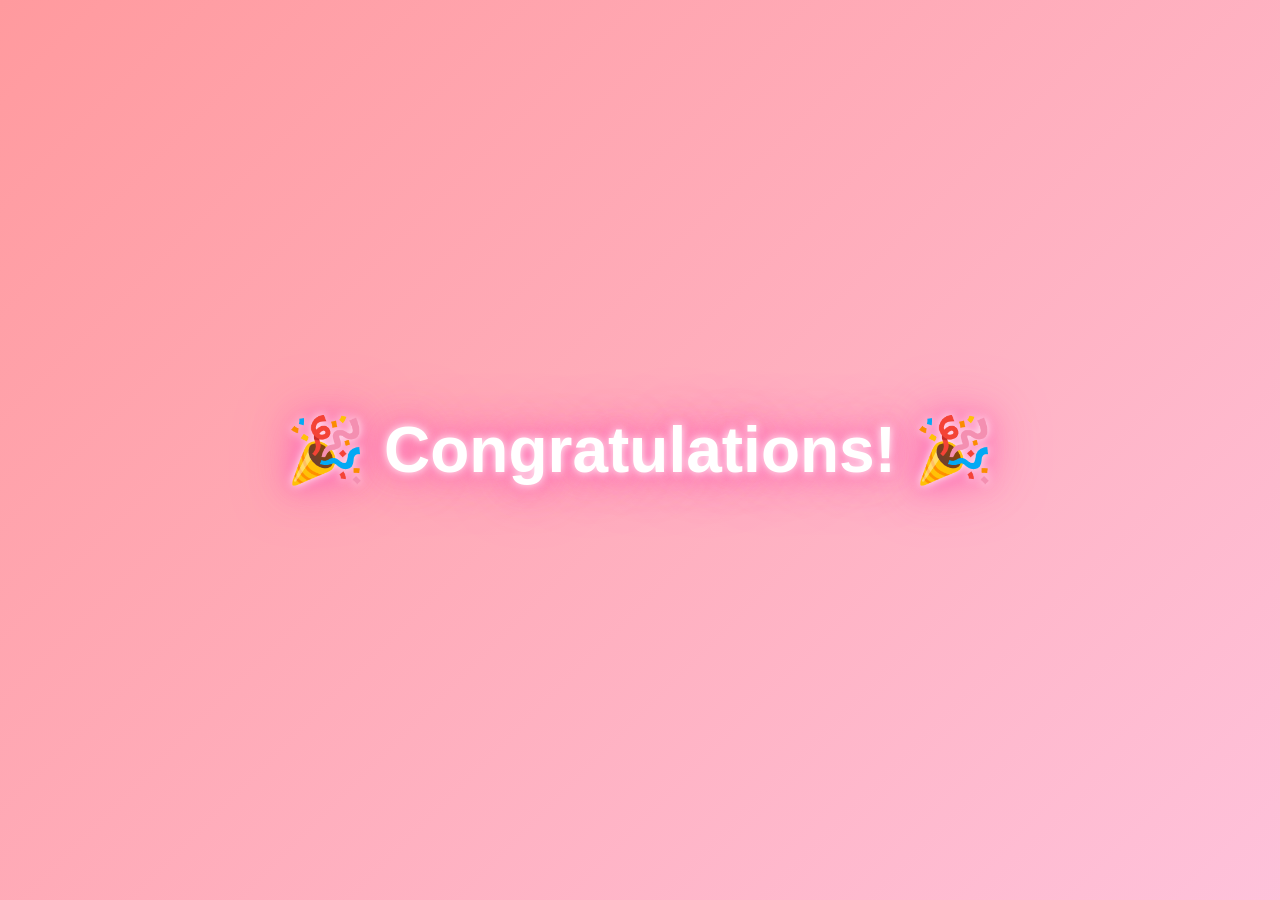
==== congratulations.html @ 176cff20 "Add files via upload" ====
<!DOCTYPE html>
<html lang="en">
<head>
<meta charset="UTF-8">
<meta name="viewport" content="width=device-width, initial-scale=1.0">
<title>Congratulations!</title>

<style>
*{
    margin:0;
    padding:0;
    box-sizing:border-box;
}

body{
    height:100vh;
    overflow:hidden;
    display:flex;
    justify-content:center;
    align-items:center;
    font-family:'Segoe UI',sans-serif;

    background:linear-gradient(
        135deg,
        #ff9a9e,
        #fecfef,
        #f6d365,
        #fda085
    );

    background-size:400% 400%;
    animation:bgMove 8s ease infinite;
}

@keyframes bgMove{
    0%{
        background-position:0% 50%;
    }
    50%{
        background-position:100% 50%;
    }
    100%{
        background-position:0% 50%;
    }
}

.message{
    position:absolute;
    white-space:nowrap;
    font-size:4rem;
    font-weight:bold;
    color:white;

    text-shadow:
        0 0 10px #fff,
        0 0 20px #ff69b4,
        0 0 40px #ff69b4,
        0 0 60px #ff69b4;

    animation:
        moveAcross 8s linear infinite,
        jump 0.8s ease-in-out infinite;
}

@keyframes moveAcross{
    from{
        left:-100%;
    }
    to{
        left:100%;
    }
}

@keyframes jump{
    0%,100%{
        transform:translateY(0);
    }

    50%{
        transform:translateY(-35px);
    }
}
</style>

</head>
<body>

<div class="message">
    🎉 Congratulations! 🎉
</div>

</body>
</html>
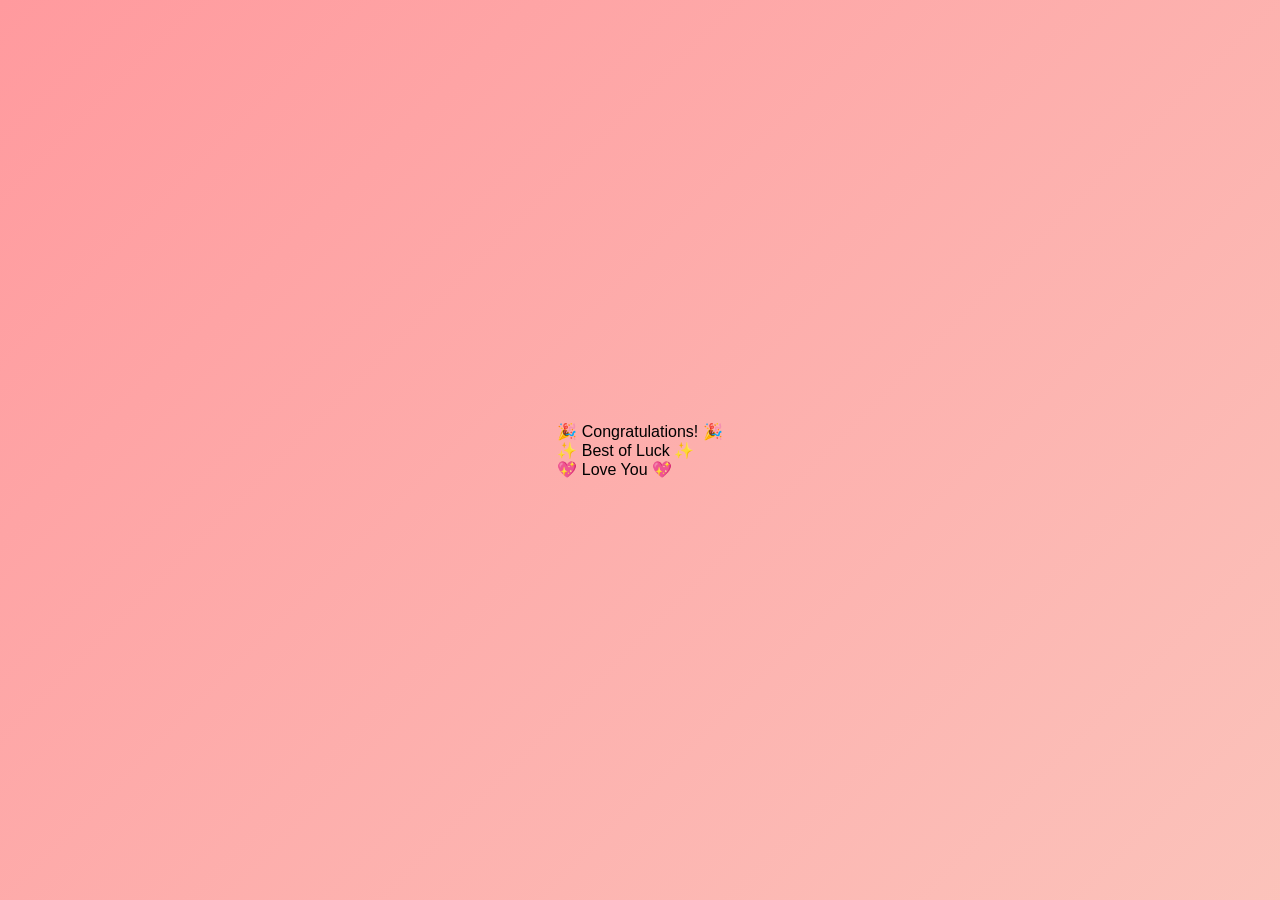
==== commit 0aa16eb2: "Refactor congratulations.html for new design Removed old styles and animations for a simpler layout." ====
--- a/congratulations.html
+++ b/congratulations.html
@@ -1,93 +1,28 @@
 <!DOCTYPE html>
 <html lang="en">
 <head>
-<meta charset="UTF-8">
-<meta name="viewport" content="width=device-width, initial-scale=1.0">
-<title>Congratulations!</title>
-
-<style>
-*{
-    margin:0;
-    padding:0;
-    box-sizing:border-box;
-}
-
-body{
-    height:100vh;
-    overflow:hidden;
-    display:flex;
-    justify-content:center;
-    align-items:center;
-    font-family:'Segoe UI',sans-serif;
-
-    background:linear-gradient(
-        135deg,
-        #ff9a9e,
-        #fecfef,
-        #f6d365,
-        #fda085
-    );
-
-    background-size:400% 400%;
-    animation:bgMove 8s ease infinite;
-}
-
-@keyframes bgMove{
-    0%{
-        background-position:0% 50%;
-    }
-    50%{
-        background-position:100% 50%;
-    }
-    100%{
-        background-position:0% 50%;
-    }
-}
-
-.message{
-    position:absolute;
-    white-space:nowrap;
-    font-size:4rem;
-    font-weight:bold;
-    color:white;
-
-    text-shadow:
-        0 0 10px #fff,
-        0 0 20px #ff69b4,
-        0 0 40px #ff69b4,
-        0 0 60px #ff69b4;
-
-    animation:
-        moveAcross 8s linear infinite,
-        jump 0.8s ease-in-out infinite;
-}
-
-@keyframes moveAcross{
-    from{
-        left:-100%;
-    }
-    to{
-        left:100%;
-    }
-}
-
-@keyframes jump{
-    0%,100%{
-        transform:translateY(0);
-    }
-
-    50%{
-        transform:translateY(-35px);
-    }
-}
-</style>
-
+    <meta charset="UTF-8">
+    <meta name="viewport" content="width=device-width, initial-scale=1.0">
+    <title>Congratulations</title>
+    <link rel="stylesheet" href="style2.css">
 </head>
 <body>
 
-<div class="message">
-    🎉 Congratulations! 🎉
-</div>
+    <div class="container">
+
+        <div class="congrats">
+            🎉 Congratulations! 🎉
+        </div>
+
+        <div class="best-luck">
+            ✨ Best of Luck ✨
+        </div>
+
+        <div class="love">
+            💖 Love You 💖
+        </div>
+
+    </div>
 
 </body>
-</html>+</html>
--- a/style2.css
+++ b/style2.css
@@ -0,0 +1,64 @@
+*{
+    margin:0;
+    padding:0;
+    box-sizing:border-box;
+}
+
+body{
+    height:100vh;
+    overflow:hidden;
+    display:flex;
+    justify-content:center;
+    align-items:center;
+    background:linear-gradient(
+        135deg,
+        #ff9a9e,
+        #fad0c4,
+        #fbc2eb,
+        #a18cd1
+    );
+    background-size:400% 400%;
+    animation:bgMove 8s ease infinite;
+    font-family:'Segoe UI', sans-serif;
+}
+
+@keyframes bgMove{
+    0%{background-position:0% 50%;}
+    50%{background-position:100% 50%;}
+    100%{background-position:0% 50%;}
+}
+
+.message{
+    position:absolute;
+    font-size:4rem;
+    font-weight:bold;
+    color:white;
+    text-shadow:
+        0 0 10px #fff,
+        0 0 20px #ff69b4,
+        0 0 40px #ff69b4;
+
+    animation:
+        slideAcross 8s linear infinite,
+        jump 0.8s ease-in-out infinite;
+}
+
+@keyframes slideAcross{
+    0%{
+        transform:translateX(-120vw);
+    }
+
+    100%{
+        transform:translateX(120vw);
+    }
+}
+
+@keyframes jump{
+    0%,100%{
+        margin-top:0;
+    }
+
+    50%{
+        margin-top:-40px;
+    }
+}
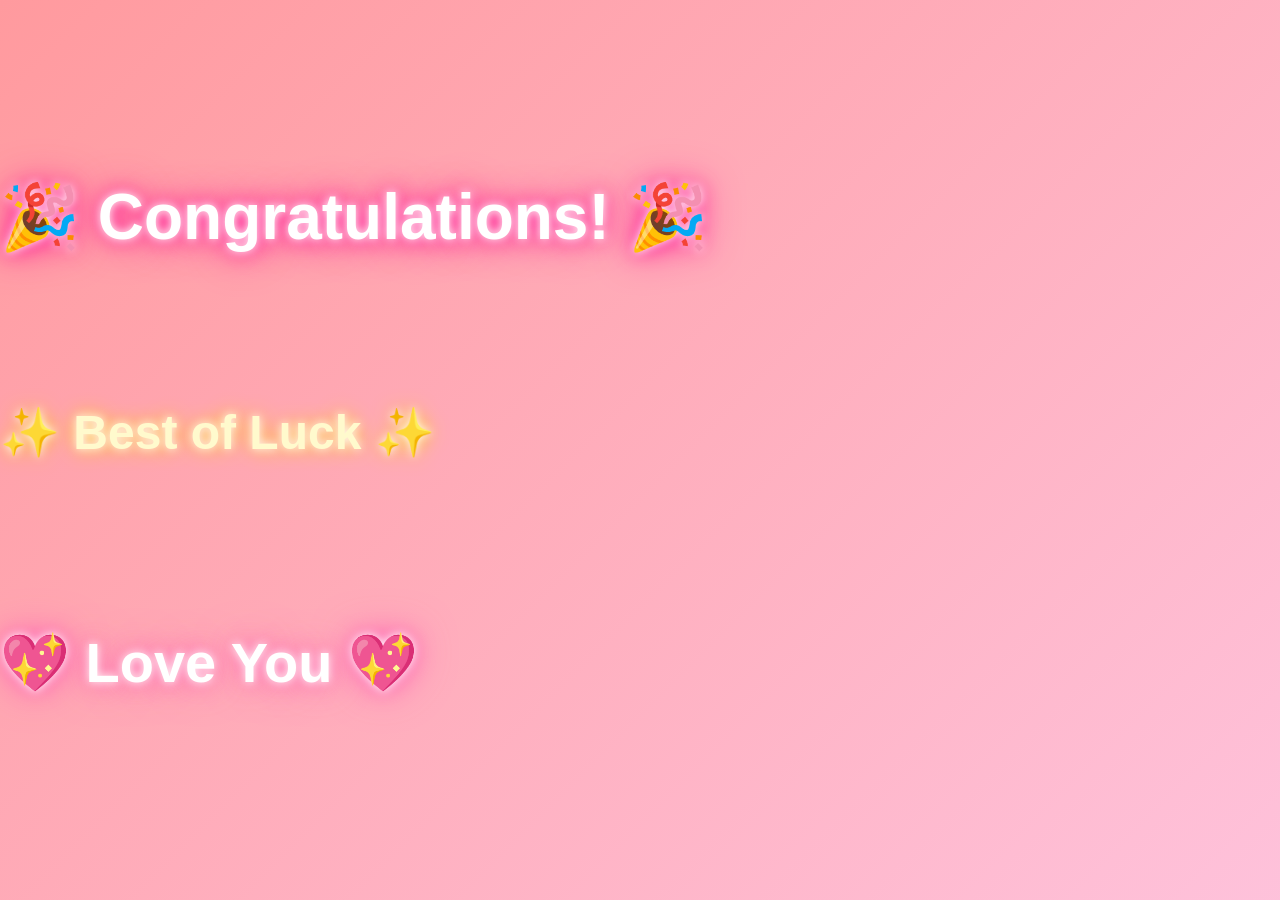
==== commit f49ca224: "Update congratulations.html" ====
--- a/congratulations.html
+++ b/congratulations.html
@@ -1,28 +1,112 @@
 <!DOCTYPE html>
 <html lang="en">
 <head>
-    <meta charset="UTF-8">
-    <meta name="viewport" content="width=device-width, initial-scale=1.0">
-    <title>Congratulations</title>
-    <link rel="stylesheet" href="style2.css">
+<meta charset="UTF-8">
+<meta name="viewport" content="width=device-width, initial-scale=1.0">
+<title>Congratulations</title>
+
+<style>
+*{
+    margin:0;
+    padding:0;
+    box-sizing:border-box;
+}
+
+body{
+    height:100vh;
+    overflow:hidden;
+    font-family:'Segoe UI',sans-serif;
+
+    background:linear-gradient(
+        135deg,
+        #ff9a9e,
+        #fecfef,
+        #f6d365,
+        #fda085
+    );
+
+    background-size:400% 400%;
+    animation:bgMove 8s ease infinite;
+}
+
+@keyframes bgMove{
+    0%{background-position:0% 50%;}
+    50%{background-position:100% 50%;}
+    100%{background-position:0% 50%;}
+}
+
+.scroll{
+    position:absolute;
+    white-space:nowrap;
+    font-weight:bold;
+    animation: move 10s linear infinite,
+               jump 1s ease-in-out infinite;
+}
+
+.congrats{
+    top:20%;
+    font-size:4rem;
+    color:white;
+    text-shadow:
+        0 0 10px #fff,
+        0 0 20px #ff1493,
+        0 0 40px #ff1493;
+}
+
+.luck{
+    top:45%;
+    font-size:3rem;
+    color:#fffacd;
+    text-shadow:
+        0 0 10px #fff,
+        0 0 20px #ffd700;
+    animation-delay:1s;
+}
+
+.love{
+    top:70%;
+    font-size:3.5rem;
+    color:white;
+    text-shadow:
+        0 0 10px #fff,
+        0 0 20px #ff69b4,
+        0 0 40px #ff69b4;
+    animation-delay:2s;
+}
+
+@keyframes move{
+    from{
+        left:-100%;
+    }
+    to{
+        left:100%;
+    }
+}
+
+@keyframes jump{
+    0%,100%{
+        transform:translateY(0);
+    }
+    50%{
+        transform:translateY(-25px);
+    }
+}
+</style>
+
 </head>
 <body>
 
-    <div class="container">
+<div class="scroll congrats">
+    🎉 Congratulations! 🎉
+</div>
 
-        <div class="congrats">
-            🎉 Congratulations! 🎉
-        </div>
+<div class="scroll luck">
+    ✨ Best of Luck ✨
+</div>
 
-        <div class="best-luck">
-            ✨ Best of Luck ✨
-        </div>
-
-        <div class="love">
-            💖 Love You 💖
-        </div>
-
-    </div>
+<div class="scroll love">
+    💖 Love You 💖
+</div>
 
 </body>
 </html>
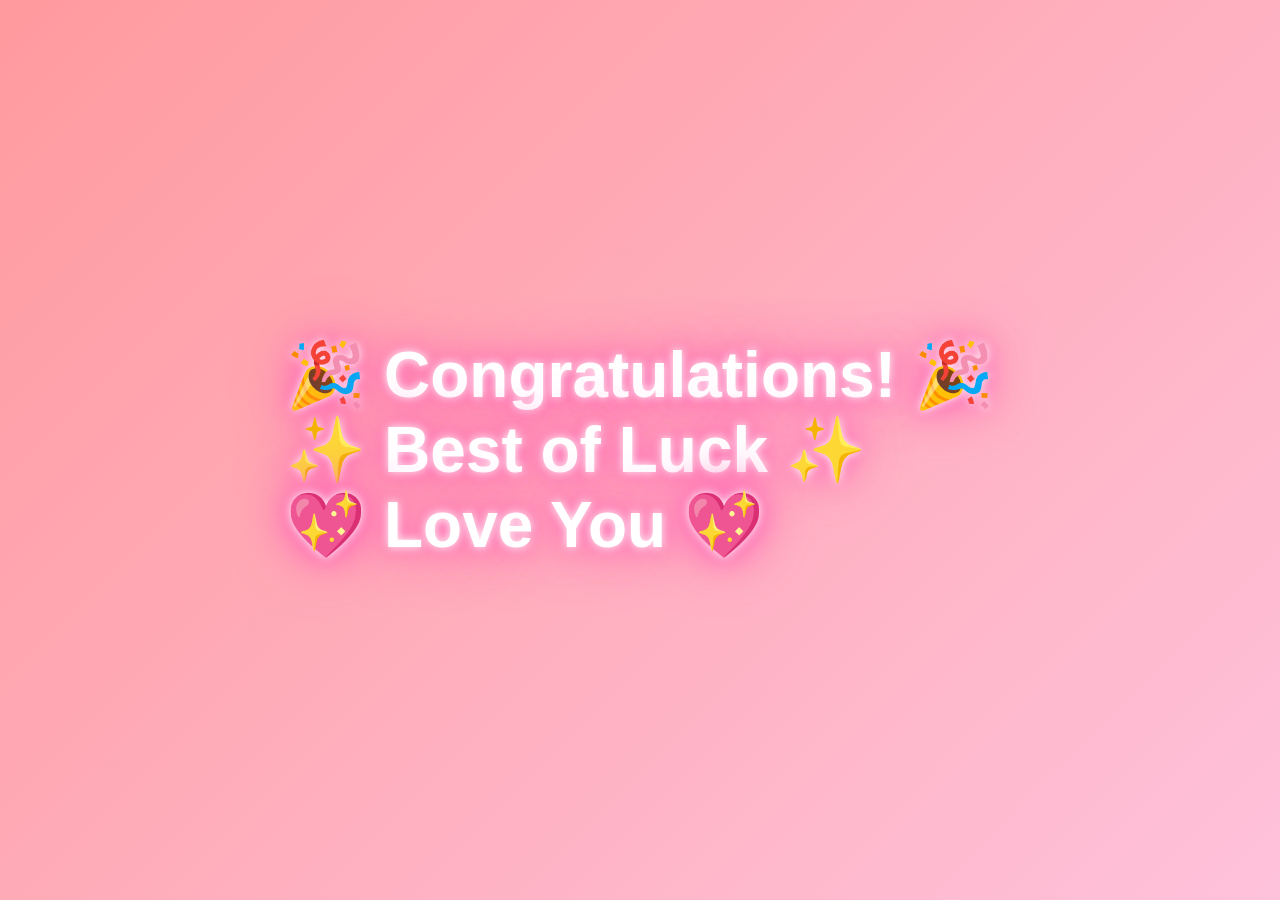
==== commit da38304a: "Update congratulations.html" ====
--- a/congratulations.html
+++ b/congratulations.html
@@ -3,7 +3,7 @@
 <head>
 <meta charset="UTF-8">
 <meta name="viewport" content="width=device-width, initial-scale=1.0">
-<title>Congratulations</title>
+<title>Congratulations!</title>
 
 <style>
 *{
@@ -15,6 +15,9 @@
 body{
     height:100vh;
     overflow:hidden;
+    display:flex;
+    justify-content:center;
+    align-items:center;
     font-family:'Segoe UI',sans-serif;
 
     background:linear-gradient(
@@ -30,51 +33,36 @@
 }
 
 @keyframes bgMove{
-    0%{background-position:0% 50%;}
-    50%{background-position:100% 50%;}
-    100%{background-position:0% 50%;}
+    0%{
+        background-position:0% 50%;
+    }
+    50%{
+        background-position:100% 50%;
+    }
+    100%{
+        background-position:0% 50%;
+    }
 }
 
-.scroll{
+.message{
     position:absolute;
     white-space:nowrap;
+    font-size:4rem;
     font-weight:bold;
-    animation: move 10s linear infinite,
-               jump 1s ease-in-out infinite;
-}
+    color:white;
 
-.congrats{
-    top:20%;
-    font-size:4rem;
-    color:white;
-    text-shadow:
-        0 0 10px #fff,
-        0 0 20px #ff1493,
-        0 0 40px #ff1493;
-}
-
-.luck{
-    top:45%;
-    font-size:3rem;
-    color:#fffacd;
-    text-shadow:
-        0 0 10px #fff,
-        0 0 20px #ffd700;
-    animation-delay:1s;
-}
-
-.love{
-    top:70%;
-    font-size:3.5rem;
-    color:white;
     text-shadow:
         0 0 10px #fff,
         0 0 20px #ff69b4,
-        0 0 40px #ff69b4;
-    animation-delay:2s;
+        0 0 40px #ff69b4,
+        0 0 60px #ff69b4;
+
+    animation:
+        moveAcross 8s linear infinite,
+        jump 0.8s ease-in-out infinite;
 }
 
-@keyframes move{
+@keyframes moveAcross{
     from{
         left:-100%;
     }
@@ -87,8 +75,9 @@
     0%,100%{
         transform:translateY(0);
     }
+
     50%{
-        transform:translateY(-25px);
+        transform:translateY(-35px);
     }
 }
 </style>
@@ -96,15 +85,9 @@
 </head>
 <body>
 
-<div class="scroll congrats">
-    🎉 Congratulations! 🎉
-</div>
-
-<div class="scroll luck">
-    ✨ Best of Luck ✨
-</div>
-
-<div class="scroll love">
+<div class="message">
+    🎉 Congratulations! 🎉<br>
+    ✨ Best of Luck ✨<br>
     💖 Love You 💖
 </div>
 
